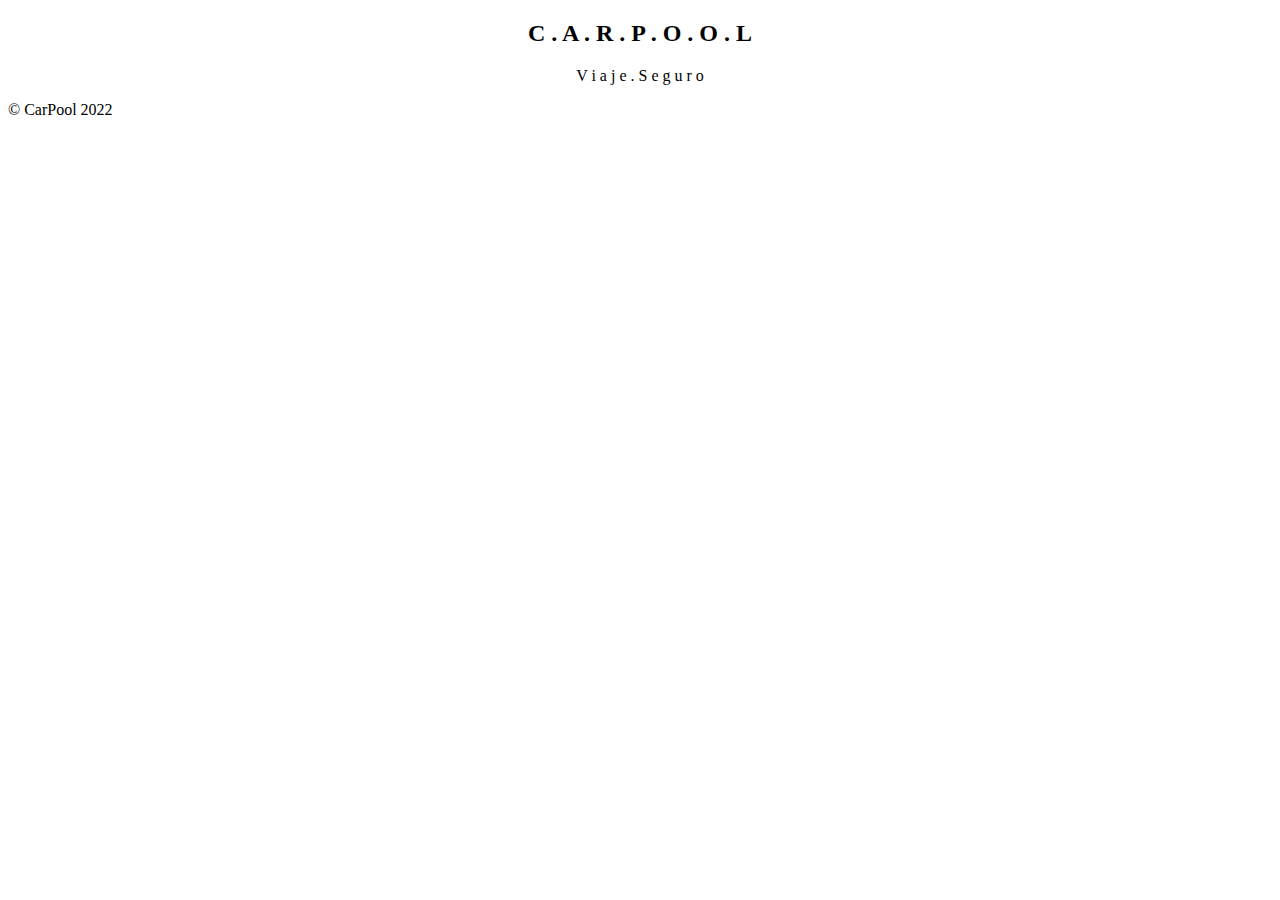
==== index.html @ d156cee1 "Versión 1.0 de el repositorio" ====
<!DOCTYPE html>
<html>
    <head>
        <meta charset="utf-8">
        <title>CarPool</title>
        <meta name="viewport" content="width=device-width, user-scalable=no, initial-scale=1.0">
    </head>
    <body
        <header class="header">
            <div class="banner">
               <!-- Esta sección es para agregar botones en la cabecera o logos -->
                <div class="contenedor">
                    <center>
                    <h2 class="banner__titulo">C . A . R . P . O . O . L</h2>
                    <p class="banner__txt">V i a j e . S e g u r o</p>
                    </center>
                </div>
            </div>
        </header>
        <main class="main">
            <div class="contenedor">
                <!-- Esta parte es para agregar todo el contenido de  -->
            </div>
        </main>
        <footer class="footer">
            <p class="copy">&copy; CarPool 2022</p>
        </footer>
    </body>
</html>
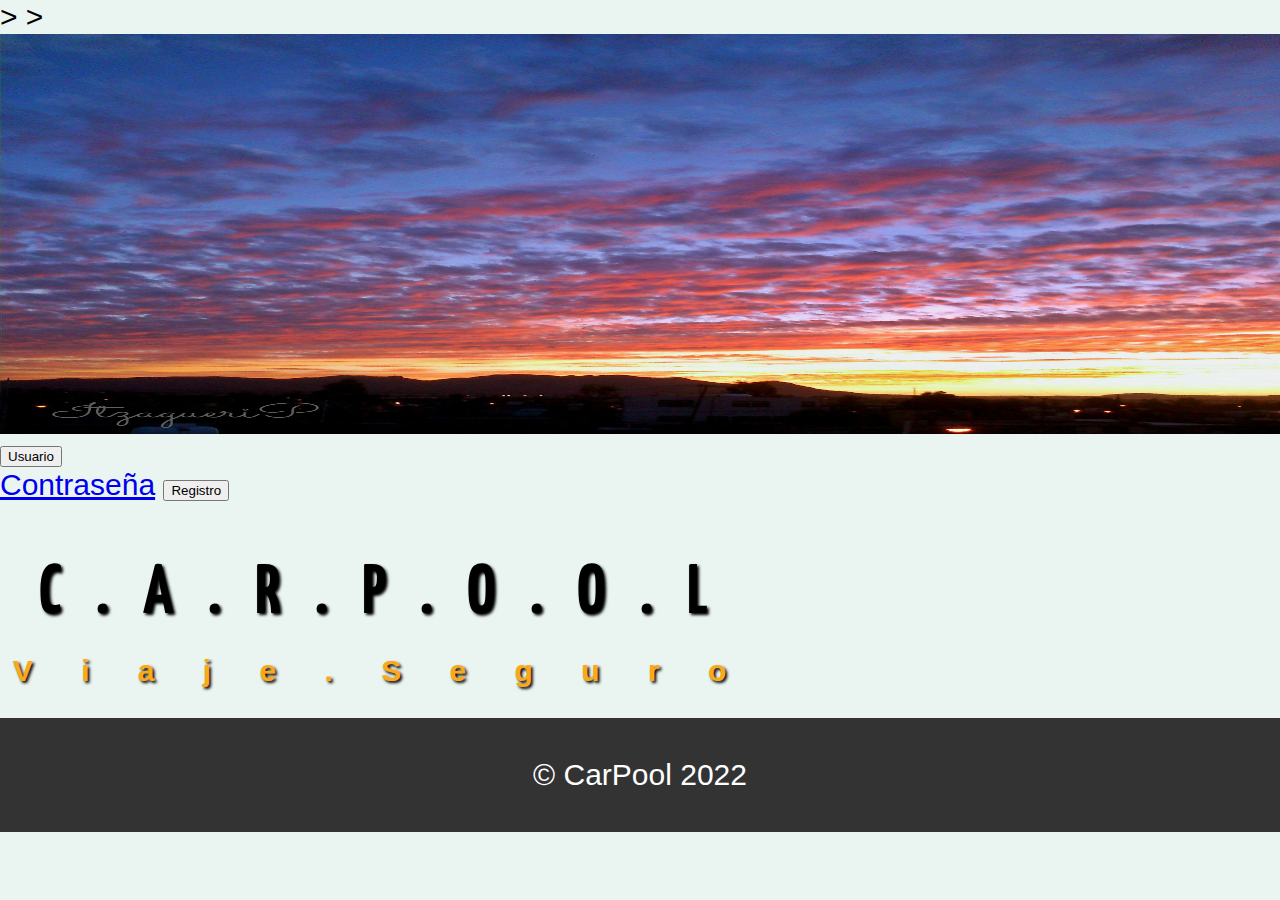
==== commit 31891f51: "version2" ====
--- a/index.html
+++ b/index.html
@@ -4,11 +4,26 @@
         <meta charset="utf-8">
         <title>CarPool</title>
         <meta name="viewport" content="width=device-width, user-scalable=no, initial-scale=1.0">
+        <link rel="stylesheet"  href="CSS/estilos.css">>
+        <link rel="stylesheet"  href="CSS/font.css">>
+        <style>
+body {
+  font-family: "Sofia", sans-serif;
+  font-size: 30px;
+}
+</style>
     </head>
     <body
-        <header class="header">
+        <header class="header"
+
             <div class="banner">
                <!-- Esta sección es para agregar botones en la cabecera o logos -->
+               <img src="img/fondo.jpg" alt="Paisaje de fondo" class="banner__img">
+               <button onclick="nombre()">Usuario </button>
+               <br>
+                <a class="fcc-btn" href="valides.html">Contraseña</a>
+               <button onclick="nombre()">Registro </button>
+
                 <div class="contenedor">
                     <center>
                     <h2 class="banner__titulo">C . A . R . P . O . O . L</h2>
--- a/CSS/estilos.css
+++ b/CSS/estilos.css
@@ -0,0 +1,381 @@
+@import url('https://fonts.googleapis.com/css2?family=Yanone+Kaffeesatz');
+@import url('https://fonts.googleapis.com/css2?family=Open+Sans');
+*{
+    box-sizing: border-box;
+}
+img{
+    display: block;
+    max-width: 100%;
+}
+body{
+    margin-top: -60px;
+    position: relative;
+    z-index: -1000;
+    background-color: #EAF5F1;
+    margin: 0;
+    font-family: 'Open Sans', sans-serif;
+}
+h1, h2, h3, h4, h5, h6{
+    font-family: 'Yanone Kaffeesatz', sans-serif;
+    letter-spacing: 3px;
+}
+.contenedor{
+    margin: auto;
+    width: 98%;
+}
+
+/*---------------------------Estilos del header---------------------------*/
+.header{
+    width: 100%;
+    height: 60px;
+}
+.header .contenedor{
+    display: flex;
+    justify-content: space-between;
+}
+.logo{
+    margin: 5px;
+    color: #FBA919;
+    text-shadow: 2px 2px 3px black;
+    letter-spacing: 6px;
+}
+
+/*---------------------------Estilos del banner---------------------------*/
+.banner{
+    width: 100%;
+    margin-top: -60px;
+    position: relative;
+    z-index: -1000;
+    margin-bottom: 15px;
+}
+.banner .contenedor{
+    display: block;
+    position: absolute;
+    top: 50%;
+    left: 50%;
+    transform: translateX(-50%) translateY(-50%);
+    width: 100%;
+    color: #FFF;
+    text-align: center;
+}
+.banner__titulo{
+    margin-bottom: -5px;
+    text-shadow: 2px 2px 3px black;
+}
+.banner__img{
+    margin: auto;
+    height: 400px;
+    width: 100%;
+}
+.banner__txt{
+    color: #FBA919;
+    font-weight: bold;
+    text-shadow: 2px 2px 3px black;
+}
+
+/*---------------------------Estilos del perfil---------------------------*/
+.section__titulo{
+    text-align: center;
+    color: #FFF;
+    margin-bottom: 25px;
+}
+.perfil{
+    width: 100%;
+    display: block;
+    margin: auto;
+    margin-top: -70px;
+}
+.perfil__img{
+    border-radius: 25px;
+    margin: auto;
+}
+.perfil__titulo{
+    text-align: center;
+    margin: 7px;
+    margin-top: 20px;
+    text-shadow: 3px 3px 4px gray;
+}
+.perfil__txt{
+    text-align: center;
+    margin: 5px;
+}
+
+/*---------------------------Estilos de pasatiempos---------------------------*/
+.pasatiempos{
+    width: 87%;
+    transform: translateX(40%);
+    margin-top: 10px;
+}
+.pasatiempos__titulo{
+    text-shadow: 3px 3px 4px gray;
+}
+.pasatiempos__item{
+    text-align: left;
+    font-size: 16px;
+    margin: 5px;
+    letter-spacing: 1px;
+}
+
+/*---------------------------Estilos de generales---------------------------*/
+.generales{
+    width: 87%;
+    transform: translateX(15%);
+}
+.generales__titulo{
+    text-shadow: 3px 3px 4px gray;
+}
+.generales__tabla{
+    margin: 0 30px 30px;
+    width: 100%;
+}
+td, th{
+    border: black 1px solid;
+    padding-left: 10px;
+    padding-bottom: 3px;
+    padding-right: 10px;
+}
+th{
+    text-shadow: 3px 3px 4px gray;
+}
+.generales__id{
+    color: #00A0DE;
+    text-align: center;
+}
+.generales__item{
+    text-align: left;
+    margin: 4px;
+}
+
+/*---------------------------Estilos de footer---------------------------*/
+.footer{
+    background: #333;
+    color: #fff;
+    padding: 10px;
+    text-align: center;
+}
+.footer .social [class^="icon-"]{
+    display: inline-block;
+    color: #333;
+    text-decoration: none;
+    font-size: 30px;
+    padding: 10px;
+    background: white;
+    border-radius: 50%;
+    width: 50px;
+    height: 50px;
+    line-height: 40px;
+}
+
+/*---------------------------Estilos de responsive---------------------------*/
+@media(min-width:480px){
+    .logo{
+        font-size: 25px;
+    }
+    .banner__titulo{
+        font-size: 45px;
+        letter-spacing: 3px;
+    }
+    .banner__txt{
+        font-size: 20px;
+        letter-spacing: 6px;
+    }
+    .section__titulo{
+        font-size: 28px;
+        margin-top: 10px;
+    }
+    .perfil__img{
+        width: 200px;
+        box-shadow: 2px 2px 10px black;
+    }
+    .perfil__titulo{
+        font-size: 30px;
+        letter-spacing: 2px;
+    }
+    .perfil__txt{
+        font-size: 14px;
+        letter-spacing: 1px;
+    }
+    .pasatiempos{
+        margin-left: -30%;
+    }
+    .pasatiempos__titulo{
+        text-align: center;
+        font-size: 30px;
+        margin: 7px;
+        letter-spacing: 2px;
+        transform: translateX(-3%);
+    }
+    .pasatiempos__item{
+        font-size: 14px;
+        letter-spacing: 1px;
+    }
+    .generales{
+        width: 87%;
+        margin-left: -10%;
+        margin-top: 15px;
+    }
+    .generales__titulo{
+        text-align: center;
+        font-size: 30px;
+        margin: 7px;
+        letter-spacing: 2px;
+        transform: translateX(6%);
+    }
+    .generales__item{
+        font-size: 14px;
+        letter-spacing: 1px;
+    }
+}
+@media(min-width:768px){
+    .logo{
+        font-size: 30px;
+    }
+    .banner__titulo{
+        font-size: 50px;
+        letter-spacing: 5px;
+    }
+    .banner__txt{
+        font-size: 23px;
+        letter-spacing: 9px;
+    }
+    .section__titulo{
+        font-size: 30px;
+        margin-top: 10px;
+        letter-spacing: 9px;
+    }
+    .perfil__img{
+        width: 230px;
+        box-shadow: 2px 2px 10px black;
+    }
+    .perfil__titulo{
+        font-size: 33px;
+        letter-spacing: 3px;
+    }
+    .perfil__txt{
+        font-size: 15px;
+        letter-spacing: 2px;
+    }
+    .pasatiempos__titulo{
+        font-size: 33px;
+        margin: 9px;
+        letter-spacing: 3px;
+        margin: 30px 0px 0px 0px;
+        transform: translateX(-1%);
+    }
+    .pasatiempos__item{
+        font-size: 15px;
+        letter-spacing: 2px;
+    }
+    .generales__titulo{
+        font-size: 33px;
+        margin: 9px;
+        letter-spacing: 3px;
+        transform: translateX(4%);
+    }
+    .generales__item{
+        font-size: 15px;
+        letter-spacing: 2px;
+    }
+}
+@media(min-width:1024px){
+    .logo{
+        font-size: 40px;
+    }
+    .banner__titulo{
+        font-size: 60px;
+        letter-spacing: 7px;
+    }
+    .banner__txt{
+        font-size: 26px;
+        letter-spacing: 15px;
+    }
+    .section__titulo{
+        font-size: 35px;
+        margin-top: 7px;
+        letter-spacing: 11px;
+    }
+    .perfil__img{
+        width: 260px;
+        box-shadow: 3px 3px 15px black;
+    }
+    .perfil__titulo{
+        font-size: 36px;
+        letter-spacing: 4px;
+    }
+    .perfil__txt{
+        font-size: 17px;
+        letter-spacing: 3px;
+    }
+    .pasatiempos__titulo{
+        font-size: 36px;
+        margin: 9px;
+        letter-spacing: 4px;
+        margin: 30px 0px 0px 0px;
+        transform: translateX(0.1%);
+    }
+    .pasatiempos__item{
+        font-size: 17px;
+        letter-spacing: 3px;
+    }
+    .generales__titulo{
+        font-size: 36px;
+        margin: 9px;
+        letter-spacing: 4px;
+        transform: translateX(5%);
+    }
+    .generales__item{
+        font-size: 17px;
+        letter-spacing: 3px;
+    }
+}
+@media(min-width:1280px){
+    .logo{
+        font-size: 45px;
+    }
+    .banner__titulo{
+        font-size: 70px;
+        letter-spacing: 12px;
+    }
+    .banner__txt{
+        font-size: 30px;
+        letter-spacing: 20px;
+    }
+    .section__titulo{
+        font-size: 40px;
+        margin-top: 3px;
+        letter-spacing: 13px;
+    }
+    .perfil__img{
+        width: 300px;
+        box-shadow: 4px 4px 20px black;
+    }
+    .perfil__titulo{
+        font-size: 38px;
+        letter-spacing: 5px;
+    }
+    .perfil__txt{
+        font-size: 19px;
+        letter-spacing: 4px;
+    }
+    .pasatiempos__titulo{
+        font-size: 38px;
+        margin: 9px;
+        letter-spacing: 5px;
+        margin: 30px 0px 0px 0px;
+        transform: translateX(0.5%);
+    }
+    .pasatiempos__item{
+        font-size: 19px;
+        letter-spacing: 4px;
+    }
+    .generales__titulo{
+        font-size: 38px;
+        margin: 9px;
+        letter-spacing: 5px;
+        transform: translateX(5%);
+    }
+    .generales__item{
+        font-size: 17px;
+        letter-spacing: 4px;
+    }
+}--- a/CSS/font.css
+++ b/CSS/font.css
@@ -0,0 +1,55 @@
+@charset "UTF-8";
+
+@font-face {
+  font-family: "untitled-font-1";
+  src:url("../fonts/fonts/untitled-font-1.eot");
+  src:url("../fonts/fonts/untitled-font-1.eot?#iefix") format("embedded-opentype"),
+    url("../fonts/fonts//untitled-font-1.woff") format("woff"),
+    url("../fonts/fonts//untitled-font-1.ttf") format("truetype"),
+    url("../fonts/fonts//untitled-font-1.svg#untitled-font-1") format("svg");
+  font-weight: normal;
+  font-style: normal;
+
+}
+
+[data-icon]:before {
+  font-family: "untitled-font-1" !important;
+  content: attr(data-icon);
+  font-style: normal !important;
+  font-weight: normal !important;
+  font-variant: normal !important;
+  text-transform: none !important;
+  speak: none;
+  line-height: 1;
+  -webkit-font-smoothing: antialiased;
+  -moz-osx-font-smoothing: grayscale;
+}
+
+[class^="icon-"]:before,
+[class*=" icon-"]:before {
+  font-family: "untitled-font-1" !important;
+  font-style: normal !important;
+  font-weight: normal !important;
+  font-variant: normal !important;
+  text-transform: none !important;
+  speak: none;
+  line-height: 1;
+  -webkit-font-smoothing: antialiased;
+  -moz-osx-font-smoothing: grayscale;
+}
+
+.icon-facebook:before {
+  content: "\61";
+}
+.icon-twitter:before {
+  content: "\62";
+}
+.icon-instagram:before {
+  content: "\63";
+}
+.icon-gplus:before {
+  content: "\64";
+}
+.icon-menu:before {
+  content: "\65";
+}
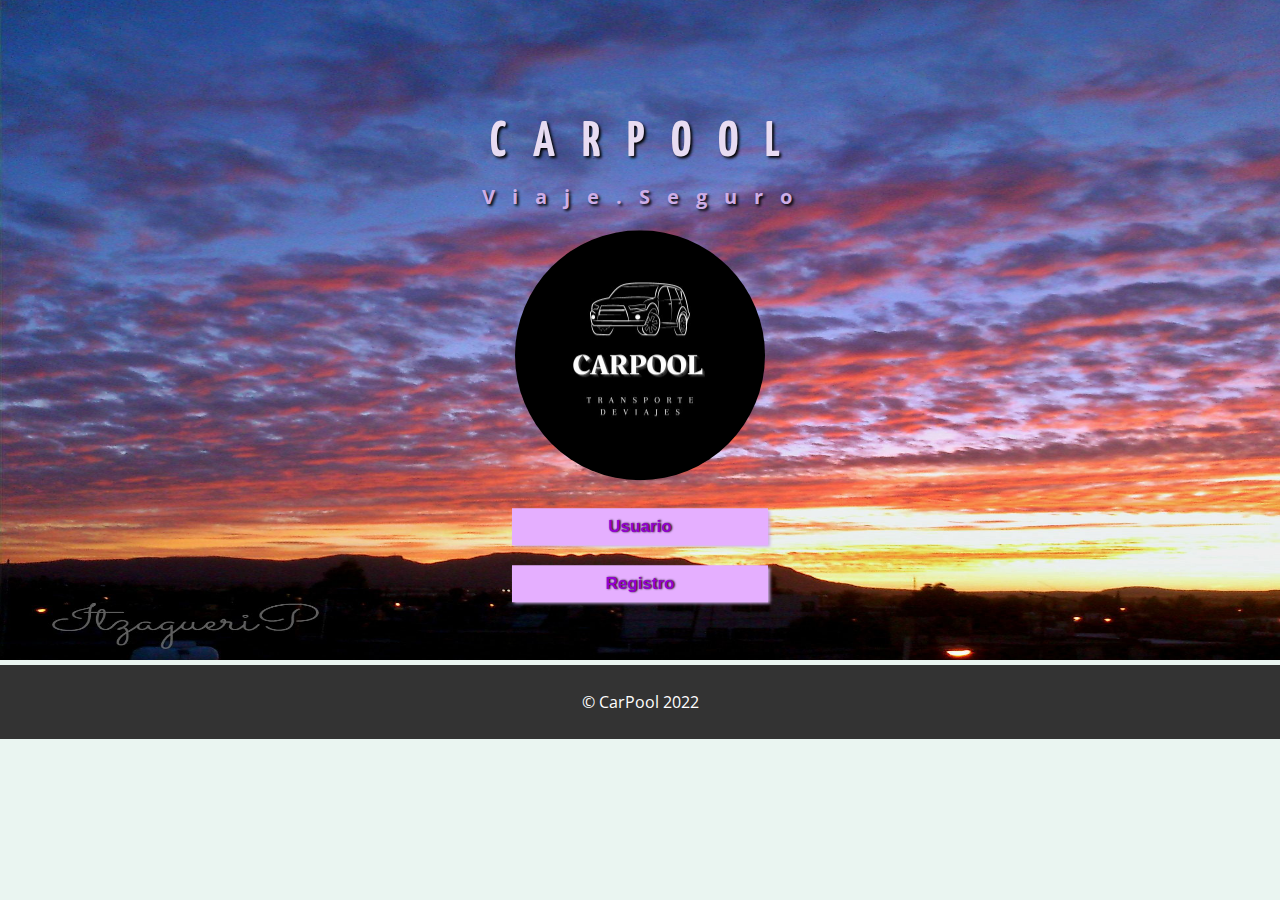
==== commit 5e6e6912: "Version 3" ====
--- a/index.html
+++ b/index.html
@@ -4,39 +4,23 @@
         <meta charset="utf-8">
         <title>CarPool</title>
         <meta name="viewport" content="width=device-width, user-scalable=no, initial-scale=1.0">
-        <link rel="stylesheet"  href="CSS/estilos.css">>
-        <link rel="stylesheet"  href="CSS/font.css">>
-        <style>
-body {
-  font-family: "Sofia", sans-serif;
-  font-size: 30px;
-}
-</style>
+        <link rel="stylesheet"  href="CSS/estilos.css">
+        <link rel="stylesheet"  href="CSS/font.css">
     </head>
+    
     <body
-        <header class="header"
-
-            <div class="banner">
-               <!-- Esta sección es para agregar botones en la cabecera o logos -->
-               <img src="img/fondo.jpg" alt="Paisaje de fondo" class="banner__img">
-               <button onclick="nombre()">Usuario </button>
-               <br>
-                <a class="fcc-btn" href="valides.html">Contraseña</a>
-               <button onclick="nombre()">Registro </button>
-
-                <div class="contenedor">
-                    <center>
-                    <h2 class="banner__titulo">C . A . R . P . O . O . L</h2>
-                    <p class="banner__txt">V i a j e . S e g u r o</p>
-                    </center>
+        <div class="banner">
+            <img src="img/fondo.png" alt="Paisaje de fondo" class="banner__img">
+            <div class="contenedor">
+                <h2 class="banner__titulo">C  A  R  P  O  O  L</h2>
+                <p class="banner__txt">V i a j e . S e g u r o</p>
+                <img src="img/carpool.png" class="logo">
+                <div class="contenedor__botones">
+                   <button class="btn" onclick="nombre()">Usuario </button>
+                   <button class="btn" onclick="nombre()">Registro </button>
                 </div>
             </div>
-        </header>
-        <main class="main">
-            <div class="contenedor">
-                <!-- Esta parte es para agregar todo el contenido de  -->
-            </div>
-        </main>
+        </div>
         <footer class="footer">
             <p class="copy">&copy; CarPool 2022</p>
         </footer>
--- a/CSS/estilos.css
+++ b/CSS/estilos.css
@@ -3,11 +3,10 @@
 *{
     box-sizing: border-box;
 }
-img{
-    display: block;
-    max-width: 100%;
-}
 body{
+	background-image: url(fondo.png);
+	background-repeat: no-repeat;
+	background-size: cover;
     margin-top: -60px;
     position: relative;
     z-index: -1000;
@@ -17,27 +16,33 @@
 }
 h1, h2, h3, h4, h5, h6{
     font-family: 'Yanone Kaffeesatz', sans-serif;
-    letter-spacing: 3px;
-}
-.contenedor{
-    margin: auto;
-    width: 98%;
+    letter-spacing: 10px;
 }
 
-/*---------------------------Estilos del header---------------------------*/
-.header{
+.contenedor__botones{
+    margin-top: 3px;
+    margin-left: 40%;
+    margin-right: 40%;
+}
+
+/*---------------------------Estilos del contenido---------------------------*/
+.logo{
+    align-self: center;
+    width: 250px;
+    border-radius: 1000px;
+}
+
+.btn{
+    background-color: #E5AFFF;
+    margin-top: 20px;
     width: 100%;
-    height: 60px;
-}
-.header .contenedor{
-    display: flex;
-    justify-content: space-between;
-}
-.logo{
-    margin: 5px;
-    color: #FBA919;
-    text-shadow: 2px 2px 3px black;
-    letter-spacing: 6px;
+    height: 37px;
+    border: 0px;
+    box-shadow: 2px 2px 3px #CDADE7;
+    font-weight: bold;
+    font-size: 17px;
+    color: darkviolet;
+    text-shadow: 1px 0px 2px black;
 }
 
 /*---------------------------Estilos del banner---------------------------*/
@@ -60,90 +65,21 @@
 }
 .banner__titulo{
     margin-bottom: -5px;
+    font-size: 50px;
     text-shadow: 2px 2px 3px black;
+    color: #E8DCF2;
 }
 .banner__img{
     margin: auto;
-    height: 400px;
+    height: 720px;
     width: 100%;
 }
 .banner__txt{
-    color: #FBA919;
+    color: #CDADE7;
     font-weight: bold;
+    font-size: 20px;
+    letter-spacing: 6px;
     text-shadow: 2px 2px 3px black;
-}
-
-/*---------------------------Estilos del perfil---------------------------*/
-.section__titulo{
-    text-align: center;
-    color: #FFF;
-    margin-bottom: 25px;
-}
-.perfil{
-    width: 100%;
-    display: block;
-    margin: auto;
-    margin-top: -70px;
-}
-.perfil__img{
-    border-radius: 25px;
-    margin: auto;
-}
-.perfil__titulo{
-    text-align: center;
-    margin: 7px;
-    margin-top: 20px;
-    text-shadow: 3px 3px 4px gray;
-}
-.perfil__txt{
-    text-align: center;
-    margin: 5px;
-}
-
-/*---------------------------Estilos de pasatiempos---------------------------*/
-.pasatiempos{
-    width: 87%;
-    transform: translateX(40%);
-    margin-top: 10px;
-}
-.pasatiempos__titulo{
-    text-shadow: 3px 3px 4px gray;
-}
-.pasatiempos__item{
-    text-align: left;
-    font-size: 16px;
-    margin: 5px;
-    letter-spacing: 1px;
-}
-
-/*---------------------------Estilos de generales---------------------------*/
-.generales{
-    width: 87%;
-    transform: translateX(15%);
-}
-.generales__titulo{
-    text-shadow: 3px 3px 4px gray;
-}
-.generales__tabla{
-    margin: 0 30px 30px;
-    width: 100%;
-}
-td, th{
-    border: black 1px solid;
-    padding-left: 10px;
-    padding-bottom: 3px;
-    padding-right: 10px;
-}
-th{
-    text-shadow: 3px 3px 4px gray;
-}
-.generales__id{
-    color: #00A0DE;
-    text-align: center;
-}
-.generales__item{
-    text-align: left;
-    margin: 4px;
 }
 
 /*---------------------------Estilos de footer---------------------------*/
@@ -153,229 +89,6 @@
     padding: 10px;
     text-align: center;
 }
-.footer .social [class^="icon-"]{
-    display: inline-block;
-    color: #333;
-    text-decoration: none;
-    font-size: 30px;
-    padding: 10px;
-    background: white;
-    border-radius: 50%;
-    width: 50px;
-    height: 50px;
-    line-height: 40px;
-}
 
-/*---------------------------Estilos de responsive---------------------------*/
-@media(min-width:480px){
-    .logo{
-        font-size: 25px;
-    }
-    .banner__titulo{
-        font-size: 45px;
-        letter-spacing: 3px;
-    }
-    .banner__txt{
-        font-size: 20px;
-        letter-spacing: 6px;
-    }
-    .section__titulo{
-        font-size: 28px;
-        margin-top: 10px;
-    }
-    .perfil__img{
-        width: 200px;
-        box-shadow: 2px 2px 10px black;
-    }
-    .perfil__titulo{
-        font-size: 30px;
-        letter-spacing: 2px;
-    }
-    .perfil__txt{
-        font-size: 14px;
-        letter-spacing: 1px;
-    }
-    .pasatiempos{
-        margin-left: -30%;
-    }
-    .pasatiempos__titulo{
-        text-align: center;
-        font-size: 30px;
-        margin: 7px;
-        letter-spacing: 2px;
-        transform: translateX(-3%);
-    }
-    .pasatiempos__item{
-        font-size: 14px;
-        letter-spacing: 1px;
-    }
-    .generales{
-        width: 87%;
-        margin-left: -10%;
-        margin-top: 15px;
-    }
-    .generales__titulo{
-        text-align: center;
-        font-size: 30px;
-        margin: 7px;
-        letter-spacing: 2px;
-        transform: translateX(6%);
-    }
-    .generales__item{
-        font-size: 14px;
-        letter-spacing: 1px;
-    }
-}
-@media(min-width:768px){
-    .logo{
-        font-size: 30px;
-    }
-    .banner__titulo{
-        font-size: 50px;
-        letter-spacing: 5px;
-    }
-    .banner__txt{
-        font-size: 23px;
-        letter-spacing: 9px;
-    }
-    .section__titulo{
-        font-size: 30px;
-        margin-top: 10px;
-        letter-spacing: 9px;
-    }
-    .perfil__img{
-        width: 230px;
-        box-shadow: 2px 2px 10px black;
-    }
-    .perfil__titulo{
-        font-size: 33px;
-        letter-spacing: 3px;
-    }
-    .perfil__txt{
-        font-size: 15px;
-        letter-spacing: 2px;
-    }
-    .pasatiempos__titulo{
-        font-size: 33px;
-        margin: 9px;
-        letter-spacing: 3px;
-        margin: 30px 0px 0px 0px;
-        transform: translateX(-1%);
-    }
-    .pasatiempos__item{
-        font-size: 15px;
-        letter-spacing: 2px;
-    }
-    .generales__titulo{
-        font-size: 33px;
-        margin: 9px;
-        letter-spacing: 3px;
-        transform: translateX(4%);
-    }
-    .generales__item{
-        font-size: 15px;
-        letter-spacing: 2px;
-    }
-}
-@media(min-width:1024px){
-    .logo{
-        font-size: 40px;
-    }
-    .banner__titulo{
-        font-size: 60px;
-        letter-spacing: 7px;
-    }
-    .banner__txt{
-        font-size: 26px;
-        letter-spacing: 15px;
-    }
-    .section__titulo{
-        font-size: 35px;
-        margin-top: 7px;
-        letter-spacing: 11px;
-    }
-    .perfil__img{
-        width: 260px;
-        box-shadow: 3px 3px 15px black;
-    }
-    .perfil__titulo{
-        font-size: 36px;
-        letter-spacing: 4px;
-    }
-    .perfil__txt{
-        font-size: 17px;
-        letter-spacing: 3px;
-    }
-    .pasatiempos__titulo{
-        font-size: 36px;
-        margin: 9px;
-        letter-spacing: 4px;
-        margin: 30px 0px 0px 0px;
-        transform: translateX(0.1%);
-    }
-    .pasatiempos__item{
-        font-size: 17px;
-        letter-spacing: 3px;
-    }
-    .generales__titulo{
-        font-size: 36px;
-        margin: 9px;
-        letter-spacing: 4px;
-        transform: translateX(5%);
-    }
-    .generales__item{
-        font-size: 17px;
-        letter-spacing: 3px;
-    }
-}
-@media(min-width:1280px){
-    .logo{
-        font-size: 45px;
-    }
-    .banner__titulo{
-        font-size: 70px;
-        letter-spacing: 12px;
-    }
-    .banner__txt{
-        font-size: 30px;
-        letter-spacing: 20px;
-    }
-    .section__titulo{
-        font-size: 40px;
-        margin-top: 3px;
-        letter-spacing: 13px;
-    }
-    .perfil__img{
-        width: 300px;
-        box-shadow: 4px 4px 20px black;
-    }
-    .perfil__titulo{
-        font-size: 38px;
-        letter-spacing: 5px;
-    }
-    .perfil__txt{
-        font-size: 19px;
-        letter-spacing: 4px;
-    }
-    .pasatiempos__titulo{
-        font-size: 38px;
-        margin: 9px;
-        letter-spacing: 5px;
-        margin: 30px 0px 0px 0px;
-        transform: translateX(0.5%);
-    }
-    .pasatiempos__item{
-        font-size: 19px;
-        letter-spacing: 4px;
-    }
-    .generales__titulo{
-        font-size: 38px;
-        margin: 9px;
-        letter-spacing: 5px;
-        transform: translateX(5%);
-    }
-    .generales__item{
-        font-size: 17px;
-        letter-spacing: 4px;
-    }
-}+
+
--- a/CSS/font.css
+++ b/CSS/font.css
@@ -36,20 +36,4 @@
   line-height: 1;
   -webkit-font-smoothing: antialiased;
   -moz-osx-font-smoothing: grayscale;
-}
-
-.icon-facebook:before {
-  content: "\61";
-}
-.icon-twitter:before {
-  content: "\62";
-}
-.icon-instagram:before {
-  content: "\63";
-}
-.icon-gplus:before {
-  content: "\64";
-}
-.icon-menu:before {
-  content: "\65";
-}
+}